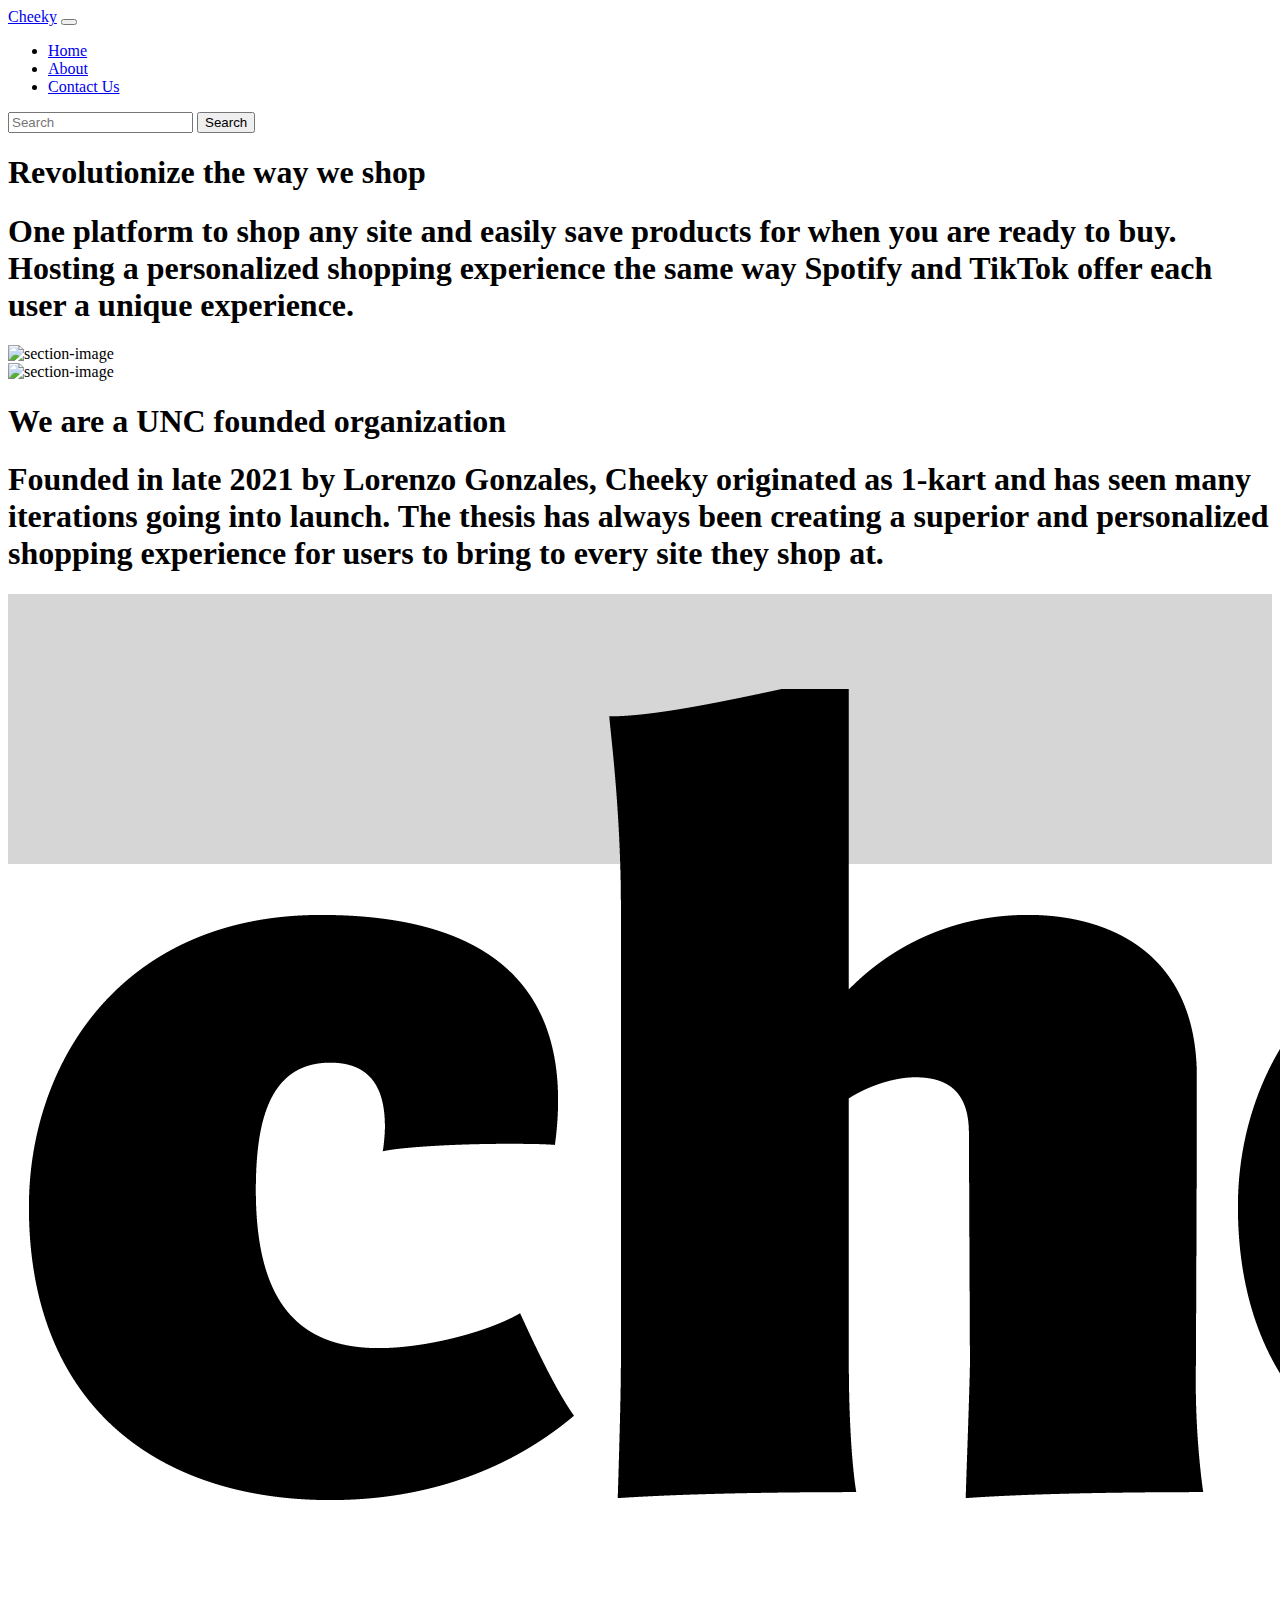
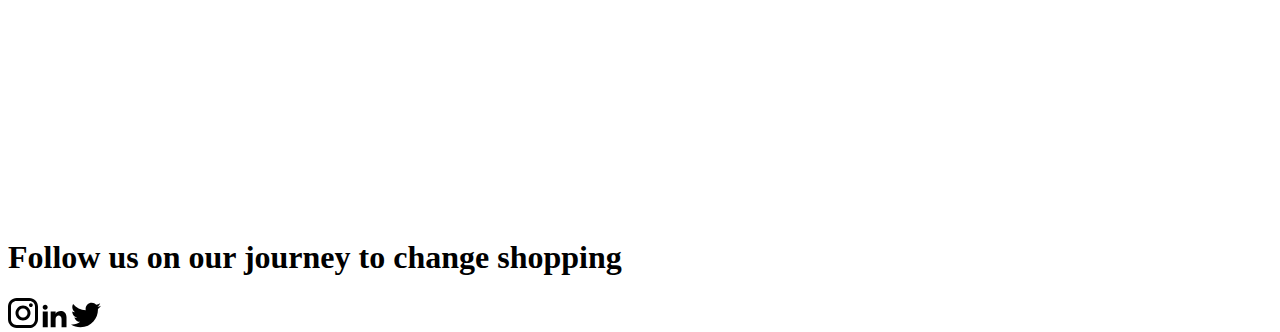
==== about.html @ bbcaa4c9 "updating non-home pages" ====
<!doctype html>
<html lang="en">

<head>
    <!-- Required meta tags -->
    <meta charset="utf-8">
    <meta name="viewport" content="width=device-width, initial-scale=1">

    <!-- Bootstrap CSS -->
    <link href="https://cdn.jsdelivr.net/npm/bootstrap@5.0.2/dist/css/bootstrap.min.css" rel="stylesheet"
        integrity="sha384-EVSTQN3/azprG1Anm3QDgpJLIm9Nao0Yz1ztcQTwFspd3yD65VohhpuuCOmLASjC" crossorigin="anonymous">
    <link rel="stylesheet" href="styles.css">


    <title>Cheeky</title>
</head>

<body>
    <nav class="navbar sticky-top navbar-expand-lg navbar-light bg-light">
        <div class="container-fluid">
            <a class="navbar-brand" href="index.html">Cheeky</a>
            <button class="navbar-toggler" type="button" data-bs-toggle="collapse"
                data-bs-target="#navbarSupportedContent" aria-controls="navbarSupportedContent" aria-expanded="false"
                aria-label="Toggle navigation">
                <span class="navbar-toggler-icon"></span>
            </button>
            <div class="collapse navbar-collapse" id="navbarSupportedContent">
                <ul class="navbar-nav me-auto mb-2 mb-lg-0">
                    <li class="nav-item">
                        <a class="nav-link active" aria-current="page" href="index.html">Home</a>
                    </li>
                    <li class="nav-item">
                        <a class="nav-link" href="about.html">About</a>
                    </li>
                    <li class="nav-item">
                        <a class="nav-link" href="contact.html">Contact Us</a>
                    </li>
                </ul>
                <form class="d-flex">
                    <input class="form-control me-2" type="search" placeholder="Search" aria-label="Search">
                    <button class="btn btn-outline-success" type="submit">Search</button>
                </form>
            </div>
        </div>
    </nav>
    <div class="container-fluid">
        <div class="row min-vh-100">
            <div class="col p-5 d-flex flex-column justify-content-center">
                <div class="p-5">
                <h1 class="fs-1 p-5 pb-2 pt-2 text-center">Revolutionize the way we shop</h1>
                <h1 class="fs-5 p-5 p-sm-2 p-md-2 text-center">One platform to shop any site and easily save products
                    for when you are ready to buy. Hosting a personalized shopping experience the same way Spotify and
                    TikTok offer each user a unique experience.</h1>
                </div>
            </div>
            <div class="col p-5 d-none d-lg-flex d-xl-flex d-xxl-flex flex-column justify-content-center">
                <img src="https://images.unsplash.com/photo-1511590895197-7b1da5737705?ixlib=rb-4.0.3&ixid=MnwxMjA3fDB8MHxwaG90by1wYWdlfHx8fGVufDB8fHx8&auto=format&fit=crop&w=1034&q=80"
                    alt="section-image" class="img-fluid">
            </div>
        </div>
    </div>
    <section class="container-fluid">
        <div class="row min-vh-100">
            <div class="col p-5 d-none d-lg-flex d-xl-flex d-xxl-flex flex-column justify-content-center">
                <img src="https://images.unsplash.com/photo-1620777757395-cf6a48c14167?ixlib=rb-4.0.3&ixid=MnwxMjA3fDB8MHxwaG90by1wYWdlfHx8fGVufDB8fHx8&auto=format&fit=crop&w=987&q=80"
                    alt="section-image" class="img-fluid">
            </div>
            <div class="col p-5 d-flex flex-column justify-content-center">
                <div class="p-5">
                <h1 class="fs-1 p-5 pb-2 pt-2 text-center">We are a UNC founded organization</h1>
                <h1 class="fs-5 p-5 p-sm-2 p-md-2 text-center">Founded in late 2021 by Lorenzo Gonzales, Cheeky originated as 1-kart and has seen many iterations going into launch. The thesis has always been creating a superior and personalized shopping experience for users to bring to every site they shop at.</h1>
                </div>
            </div>
        </div>
    </section>
    <section class="container-fluid footer">
        <div class="row">
            <div class="col min-h-100 p-4">
                <img src="./assets/BlackWord.png" alt="black-logo" class="img-fluid">
                <h1 class="fs-5">Follow us on our journey to change shopping</h1>
            </div>
            <div class="col d-none d-lg-flex d-xl-flex"></div>
            <div class="col d-none d-lg-flex d-xl-flex"></div>
            <div class="col d-flex justify-content-center align-items-center min-h-100 p-4">
                <img src="./assets/instagram-icon.svg" alt="instagram-icon" class="p-2">
                <img src="./assets/linkedin-icon.svg" alt="linkedin-icon" class="p-2">
                <img src="./assets/twitter-icon.svg" alt="twitter-icon" class="p-2">
            </div>
        </div>
    </section>
    <script src="https://cdn.jsdelivr.net/npm/bootstrap@5.0.2/dist/js/bootstrap.bundle.min.js"
        integrity="sha384-MrcW6ZMFYlzcLA8Nl+NtUVF0sA7MsXsP1UyJoMp4YLEuNSfAP+JcXn/tWtIaxVXM"
        crossorigin="anonymous"></script>
</body>

</html>
---- styles.css ----
.hero {
    background-image: url(https://images.unsplash.com/photo-1483728642387-6c3bdd6c93e5?ixlib=rb-4.0.3&ixid=MnwxMjA3fDB8MHxwaG90by1wYWdlfHx8fGVufDB8fHx8&auto=format&fit=crop&w=1776&q=80);
    background-size: cover;
}

.footer {
    height: 30vh;
    background-color: rgb(214, 214, 214);
    border-top: 4px;
    border-color: black;
}
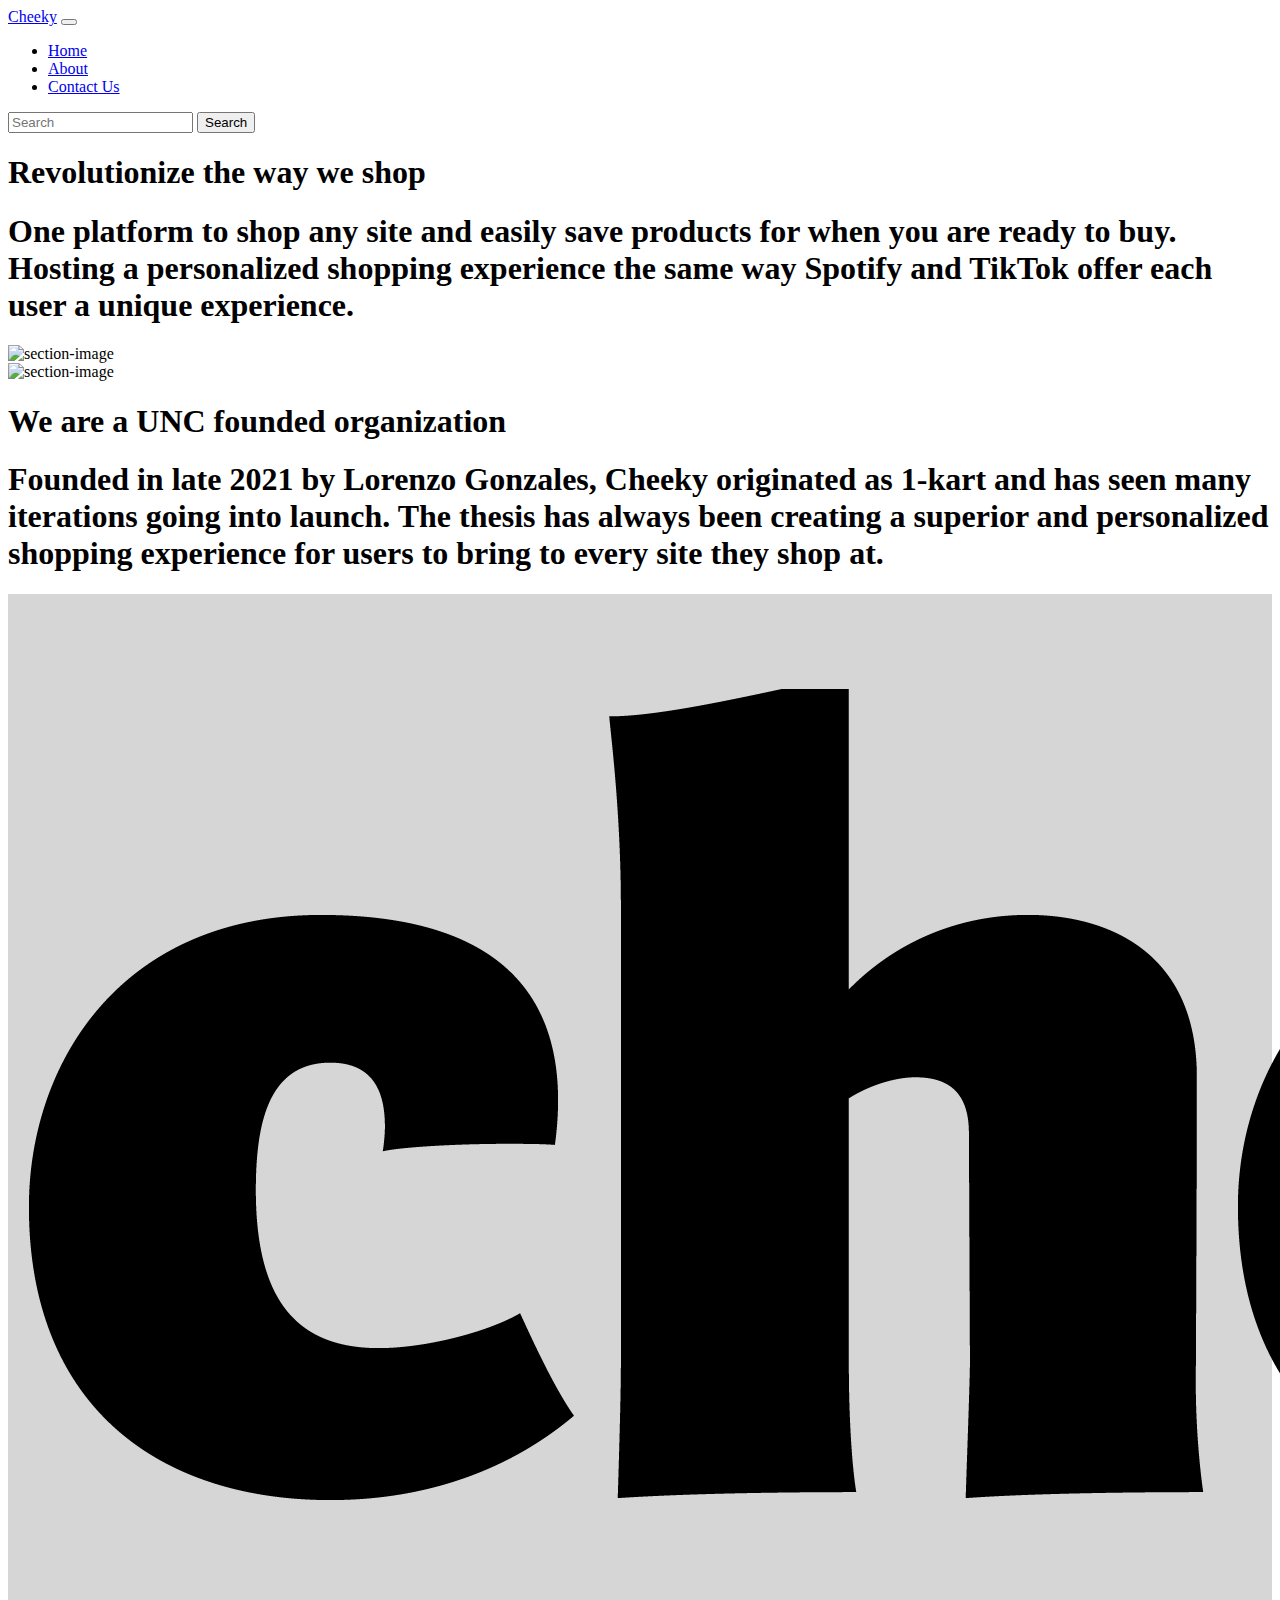
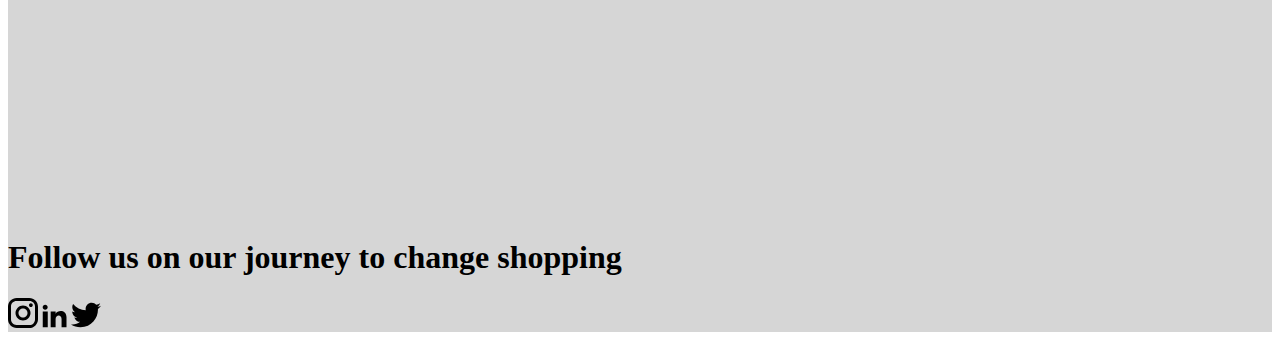
==== commit 5b449e69: "changing front page and adding content" ====
--- a/about.html
+++ b/about.html
@@ -7,8 +7,7 @@
     <meta name="viewport" content="width=device-width, initial-scale=1">
 
     <!-- Bootstrap CSS -->
-    <link href="https://cdn.jsdelivr.net/npm/bootstrap@5.0.2/dist/css/bootstrap.min.css" rel="stylesheet"
-        integrity="sha384-EVSTQN3/azprG1Anm3QDgpJLIm9Nao0Yz1ztcQTwFspd3yD65VohhpuuCOmLASjC" crossorigin="anonymous">
+    <link href="https://cdn.jsdelivr.net/npm/bootstrap@5.2.3/dist/css/bootstrap.min.css" rel="stylesheet" integrity="sha384-rbsA2VBKQhggwzxH7pPCaAqO46MgnOM80zW1RWuH61DGLwZJEdK2Kadq2F9CUG65" crossorigin="anonymous">
     <link rel="stylesheet" href="styles.css">
 
 
@@ -38,7 +37,7 @@
                 </ul>
                 <form class="d-flex">
                     <input class="form-control me-2" type="search" placeholder="Search" aria-label="Search">
-                    <button class="btn btn-outline-success" type="submit">Search</button>
+                    <button class="btn btn-primary" type="submit">Search</button>
                 </form>
             </div>
         </div>
@@ -73,8 +72,8 @@
             </div>
         </div>
     </section>
-    <section class="container-fluid footer">
-        <div class="row">
+    <section class="container-fluid">
+        <div class="row footer">
             <div class="col min-h-100 p-4">
                 <img src="./assets/BlackWord.png" alt="black-logo" class="img-fluid">
                 <h1 class="fs-5">Follow us on our journey to change shopping</h1>
@@ -88,9 +87,7 @@
             </div>
         </div>
     </section>
-    <script src="https://cdn.jsdelivr.net/npm/bootstrap@5.0.2/dist/js/bootstrap.bundle.min.js"
-        integrity="sha384-MrcW6ZMFYlzcLA8Nl+NtUVF0sA7MsXsP1UyJoMp4YLEuNSfAP+JcXn/tWtIaxVXM"
-        crossorigin="anonymous"></script>
+    <script src="https://cdn.jsdelivr.net/npm/bootstrap@5.2.3/dist/js/bootstrap.bundle.min.js" integrity="sha384-kenU1KFdBIe4zVF0s0G1M5b4hcpxyD9F7jL+jjXkk+Q2h455rYXK/7HAuoJl+0I4" crossorigin="anonymous"></script>
 </body>
 
 </html>--- a/styles.css
+++ b/styles.css
@@ -1,10 +1,12 @@
 .hero {
-    background-image: url(https://images.unsplash.com/photo-1483728642387-6c3bdd6c93e5?ixlib=rb-4.0.3&ixid=MnwxMjA3fDB8MHxwaG90by1wYWdlfHx8fGVufDB8fHx8&auto=format&fit=crop&w=1776&q=80);
+    background-image: url(https://images.unsplash.com/photo-1508739773434-c26b3d09e071?ixlib=rb-4.0.3&ixid=MnwxMjA3fDB8MHxwaG90by1wYWdlfHx8fGVufDB8fHx8&auto=format&fit=crop&w=2070&q=80);
     background-size: cover;
+    padding-top: 10%;
+    background-size: cover;
+    background-position: center;
 }
 
 .footer {
-    height: 30vh;
     background-color: rgb(214, 214, 214);
     border-top: 4px;
     border-color: black;
